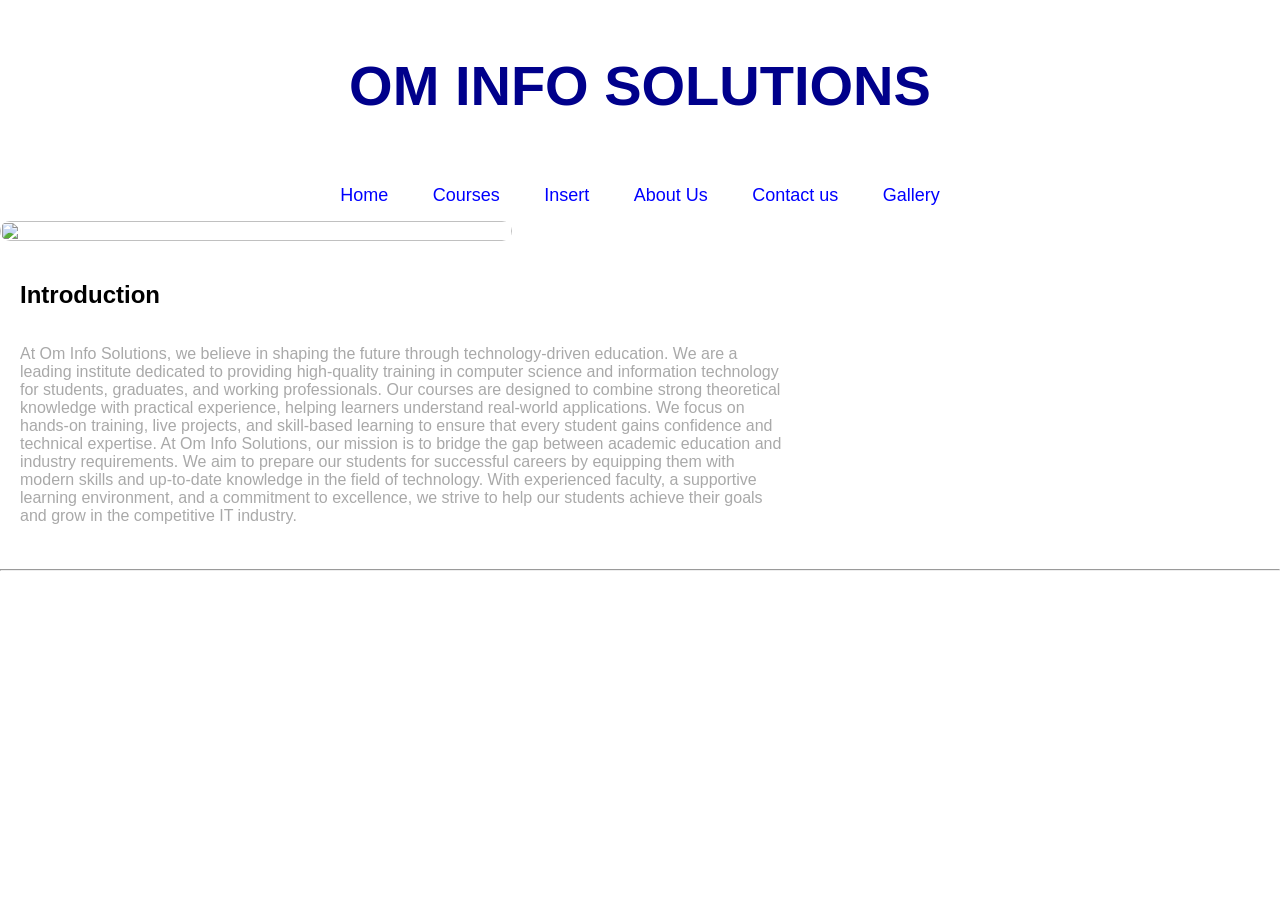
==== index.html @ c86fe9db "Rename OM_INFO_SOLUTIONS_WEBSITE.html to index.html" ====
<html>
<head>
<title>OM INFO SOLUTIONS</title>
<link rel="stylesheet" href="link.css">
</head>

<body>

<div class="header">
<h1>OM INFO SOLUTIONS</h1>
</div>

<div class="menu">
<a href="sixty_two.html">Home</a>
<a href="course.html" target="_blank">Courses</a>
<a href="insert.html" target="_blank">Insert</a>
<a href="about.html" target="_blank">About Us</a>
<a href="contact.html" target="_blank">Contact us</a>
<a href="gallery.html" target="_blank"> Gallery </a>
</div>

<div class="row">

<div class="image">
<img src="b34.avif">
</div>

<div class="text">
<h2>Introduction</h2>

<p>
At Om Info Solutions, we believe in shaping the future through technology-driven education. 
We are a leading institute dedicated to providing high-quality training in computer science 
and information technology for students, graduates, and working professionals.

Our courses are designed to combine strong theoretical knowledge with practical experience, 
helping learners understand real-world applications. We focus on hands-on training, live projects, 
and skill-based learning to ensure that every student gains confidence and technical expertise.

At Om Info Solutions, our mission is to bridge the gap between academic education and industry 
requirements. We aim to prepare our students for successful careers by equipping them with 
modern skills and up-to-date knowledge in the field of technology.

With experienced faculty, a supportive learning environment, and a commitment to excellence, 
we strive to help our students achieve their goals and grow in the competitive IT industry.
</p>

</div>

</div>

<hr>


</body>
</html>
---- link.css ----
body {
    margin: 0;
    font-family: Arial, sans-serif;
    background-color: White;
    color: DarkGrey;
}

.header {
    text-align: center;
    color: DarkBlue;
    padding: 15px;
    font-size: 28px;
    font-weight: bold;
}

.menu {
    text-align: center;
    background-color: Transparent;
    padding: 15px 0;
}

.menu a {
    margin: 0 20px;
    text-decoration: none;
    color: Blue; 
    font-weight: normal;
    font-size: 18px;
    transition: 0.3s;
}

.menu a:hover {
    color: DarkBlue; 
    text-decoration: underline;
}

.row {
    display: flex;
    align-items: stretch;
    flex-wrap: wrap;
}

.image {
    width: 40%;
}

.image img {
    width: 100%;
    height: 100%;
    object-fit: cover;
    border-radius: 15px;
}

.text {
    width: 60%;
    padding: 20px;
    display: flex;
    flex-direction: column;
    justify-content: center;
    color: DarkGrey; 
}

.text h2 {
    color: Black; 
}

#courses {
    padding: 20px;
}

ul {
    font-size: 18px;
    line-height: 30px;
}

.about-us {
    max-width: 1000px;
    margin: 60px auto;
    padding: 40px;
    background-color: LightGrey;
    border-radius: 15px;
    box-shadow: 0px 5px 15px rgba(0,0,0,0.1);
    line-height: 1.9;
}

.about-us h1, .about-us h2 {
    color: DarkBlue;
}

.about-us h1 {
    text-align: center;
    font-size: 36px;
    margin-bottom: 30px;
}

.about-us p {
    font-size: 18px;
    text-align: justify;
}

.contact-container {
    max-width: 800px;
    margin: 60px auto;
    padding: 40px;
    background-color: LightGrey;
    border-radius: 15px;
    box-shadow: 0px 5px 15px rgba(0,0,0,0.1);
}

.contact-container h2 {
    text-align: center;
    font-size: 32px;
    color: DarkBlue;
    margin-bottom: 30px;
}

.contact-info p {
    font-size: 18px;
    margin: 15px 0;
}

.contact-form input[type="text"],
.contact-form input[type="email"],
.contact-form textarea {
    width: 100%;
    padding: 15px;
    margin-top: 5px;
    margin-bottom: 20px;
    border: 1px solid LightGrey;
    border-radius: 10px;
    background-color: White;
    font-size: 16px;
}

.contact-form input[type="submit"] {
    width: 100%;
    padding: 15px;
    background-color: DarkBlue;
    color: White;
    border: none;
    border-radius: 10px;
    font-size: 18px;
    cursor: pointer;
    transition: 0.3s;
}

.contact-form input[type="submit"]:hover {
    background-color: DarkNavyBlue;
}

body.home-page .text {
    background-color: rgba(0,0,0,0.5);
    color: White;
    padding: 30px;
    border-radius: 15px;
}

@media (max-width: 768px) {
    .row {
        flex-direction: column;
    }
    .image, .text {
        width: 100%;
    }
}
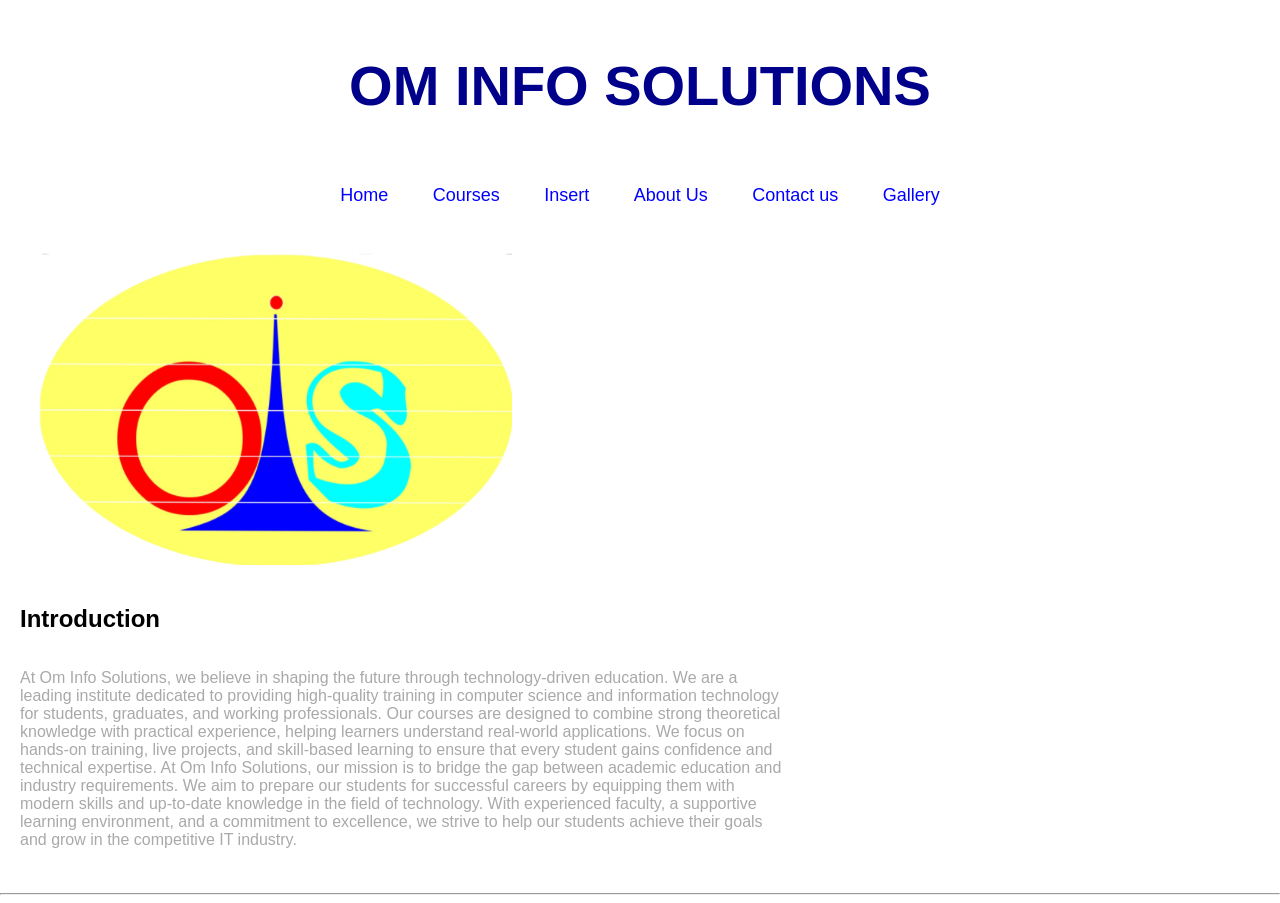
==== commit 07ff34bf: "Update index.html" ====
--- a/index.html
+++ b/index.html
@@ -22,7 +22,7 @@
 <div class="row">
 
 <div class="image">
-<img src="b34.avif">
+<img src="B35.png" width="400">
 </div>
 
 <div class="text">
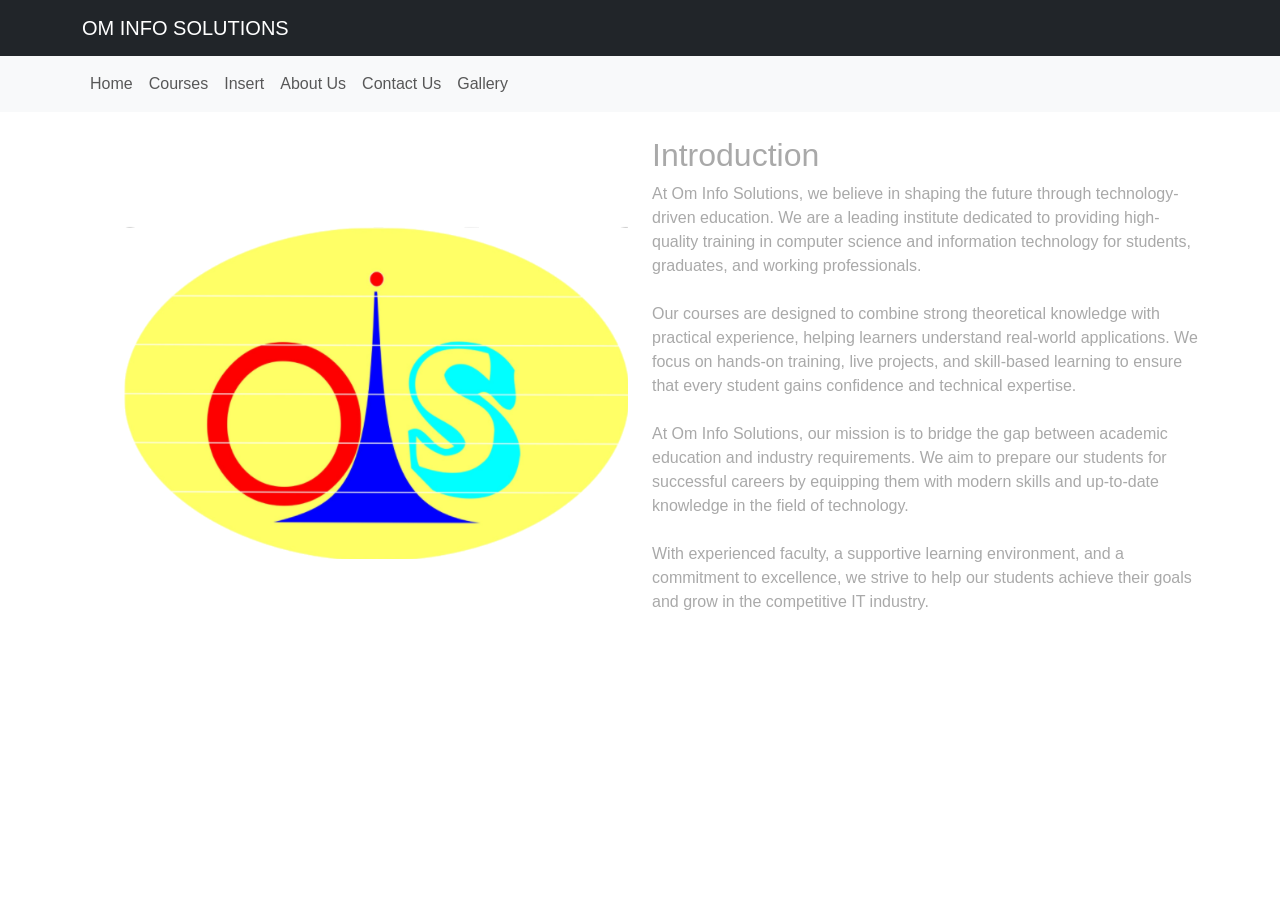
==== commit 6e8f3115: "Update index.html" ====
--- a/index.html
+++ b/index.html
@@ -1,56 +1,79 @@
+<!DOCTYPE html>
 <html>
 <head>
-<title>OM INFO SOLUTIONS</title>
-<link rel="stylesheet" href="link.css">
+  <title>OM INFO SOLUTIONS</title>
+
+  <!-- Bootstrap CSS -->
+  <link href="https://cdn.jsdelivr.net/npm/bootstrap@5.3.0/dist/css/bootstrap.min.css" rel="stylesheet">
+
+  <!-- Your Custom CSS -->
+  <link rel="stylesheet" href="link.css">
 </head>
 
 <body>
 
-<div class="header">
-<h1>OM INFO SOLUTIONS</h1>
-</div>
+<!-- 🔹 Navbar -->
+<nav class="navbar navbar-dark bg-dark">
+  <div class="container">
+    <a class="navbar-brand" href="#">OM INFO SOLUTIONS</a>
+  </div>
+</nav>
 
-<div class="menu">
-<a href="sixty_two.html">Home</a>
-<a href="course.html" target="_blank">Courses</a>
-<a href="insert.html" target="_blank">Insert</a>
-<a href="about.html" target="_blank">About Us</a>
-<a href="contact.html" target="_blank">Contact us</a>
-<a href="gallery.html" target="_blank"> Gallery </a>
-</div>
+<!-- 🔹 Menu -->
+<nav class="navbar navbar-expand-lg bg-light">
+  <div class="container">
+    <div class="navbar-nav">
+      <a class="nav-link" href="index.html">Home</a>
+      <a class="nav-link" href="course.html" target="_blank">Courses</a>
+      <a class="nav-link" href="insert.html" target="_blank">Insert</a>
+      <a class="nav-link" href="about.html" target="_blank">About Us</a>
+      <a class="nav-link" href="contact.html" target="_blank">Contact Us</a>
+      <a class="nav-link" href="gallery.html" target="_blank">Gallery</a>
+    </div>
+  </div>
+</nav>
 
-<div class="row">
+<!-- 🔹 Main Content -->
+<div class="container mt-4">
 
-<div class="image">
-<img src="B35.png" width="400">
-</div>
+  <div class="row align-items-center">
 
-<div class="text">
-<h2>Introduction</h2>
+    <!-- Image -->
+    <div class="col-md-6 mb-3">
+      <img src="B35.png" class="img-fluid rounded">
+    </div>
 
-<p>
-At Om Info Solutions, we believe in shaping the future through technology-driven education. 
-We are a leading institute dedicated to providing high-quality training in computer science 
-and information technology for students, graduates, and working professionals.
+    <!-- Text -->
+    <div class="col-md-6">
+      <h2>Introduction</h2>
 
-Our courses are designed to combine strong theoretical knowledge with practical experience, 
-helping learners understand real-world applications. We focus on hands-on training, live projects, 
-and skill-based learning to ensure that every student gains confidence and technical expertise.
+      <p>
+        At Om Info Solutions, we believe in shaping the future through technology-driven education. 
+        We are a leading institute dedicated to providing high-quality training in computer science 
+        and information technology for students, graduates, and working professionals.
+        <br><br>
 
-At Om Info Solutions, our mission is to bridge the gap between academic education and industry 
-requirements. We aim to prepare our students for successful careers by equipping them with 
-modern skills and up-to-date knowledge in the field of technology.
+        Our courses are designed to combine strong theoretical knowledge with practical experience, 
+        helping learners understand real-world applications. We focus on hands-on training, live projects, 
+        and skill-based learning to ensure that every student gains confidence and technical expertise.
+        <br><br>
 
-With experienced faculty, a supportive learning environment, and a commitment to excellence, 
-we strive to help our students achieve their goals and grow in the competitive IT industry.
-</p>
+        At Om Info Solutions, our mission is to bridge the gap between academic education and industry 
+        requirements. We aim to prepare our students for successful careers by equipping them with 
+        modern skills and up-to-date knowledge in the field of technology.
+        <br><br>
+
+        With experienced faculty, a supportive learning environment, and a commitment to excellence, 
+        we strive to help our students achieve their goals and grow in the competitive IT industry.
+      </p>
+    </div>
+
+  </div>
 
 </div>
 
-</div>
-
-<hr>
-
+<!-- Bootstrap JS -->
+<script src="https://cdn.jsdelivr.net/npm/bootstrap@5.3.0/dist/js/bootstrap.bundle.min.js"></script>
 
 </body>
 </html>
